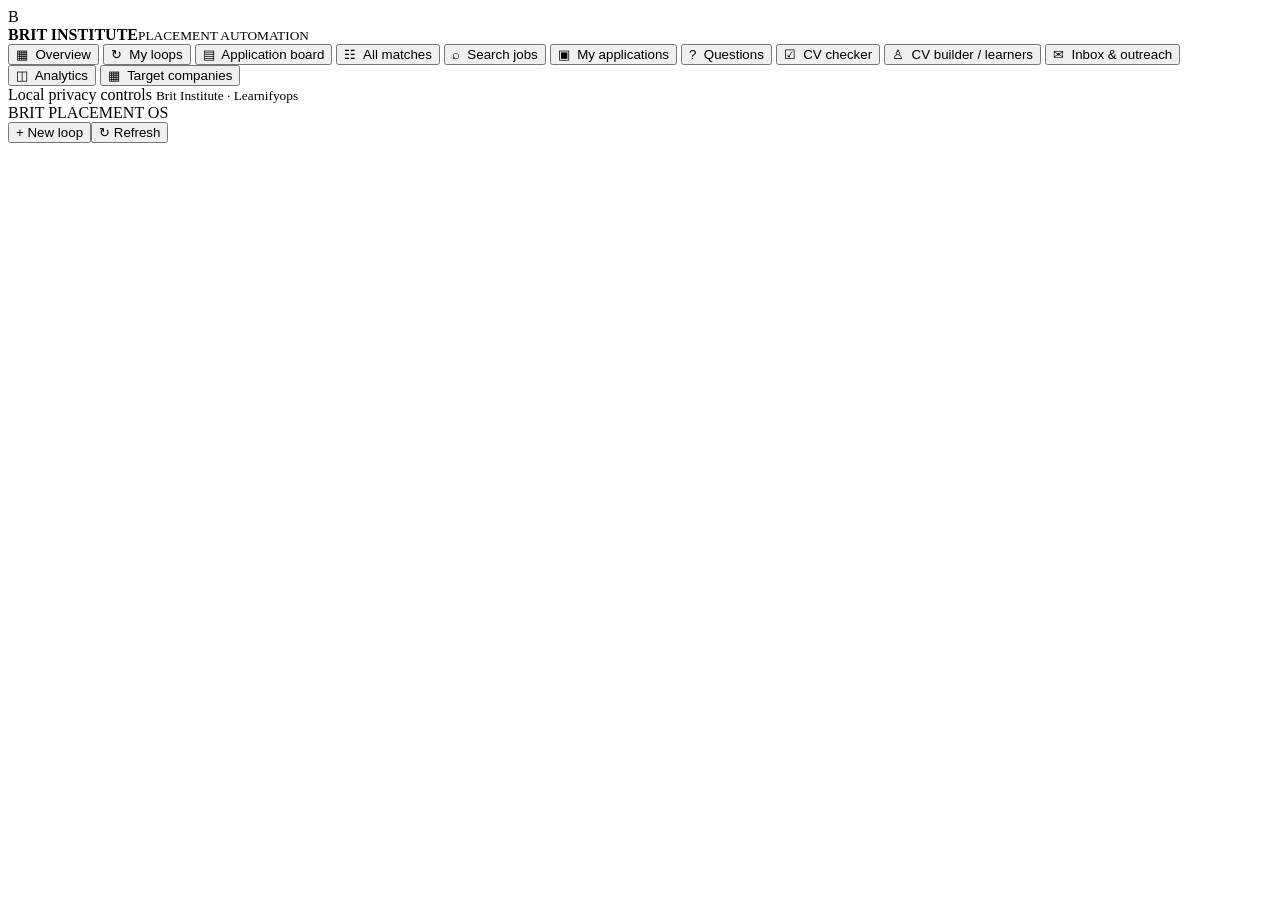
==== static/index.html @ eb126a04 "Initial commit" ====
<!doctype html><html lang="en"><head><meta charset="utf-8"><meta name="viewport" content="width=device-width,initial-scale=1">
<title>Brit Institute · Placement OS</title><link rel="stylesheet" href="/styles.css"><link rel="stylesheet" href="/advanced.css"></head>
<body><div class="shell"><aside class="sidebar"><div class="logo"><div class="symbol">B</div><div><strong>BRIT INSTITUTE</strong><small>PLACEMENT AUTOMATION</small></div></div>
<nav id="navigation">
<button class="nav active" data-tab="overview">▦ &nbsp;Overview</button>
<button class="nav" data-tab="loops">↻ &nbsp;My loops</button>
<button class="nav" data-tab="board">▤ &nbsp;Application board</button>
<button class="nav" data-tab="matches">☷ &nbsp;All matches</button>
<button class="nav" data-tab="jobs">⌕ &nbsp;Search jobs</button>
<button class="nav" data-tab="applications">▣ &nbsp;My applications</button>
<button class="nav" data-tab="questions">? &nbsp;Questions</button>
<button class="nav" data-tab="cvcheck">☑ &nbsp;CV checker</button>
<button class="nav" data-tab="learners">♙ &nbsp;CV builder / learners</button>
<button class="nav" data-tab="contacts">✉ &nbsp;Inbox & outreach</button>
<button class="nav" data-tab="analytics">◫ &nbsp;Analytics</button>
<button class="nav" data-tab="companies">▦ &nbsp;Target companies</button>
</nav>
<div class="sidebar-bottom"><span class="live-dot"></span> Local privacy controls <small>Brit Institute · Learnifyops</small></div></aside>
<main class="main"><div class="topbar"><div class="eyebrow">BRIT PLACEMENT OS <span id="today"></span></div><div class="top-actions"><button class="btn teal" data-action="adv-new-loop" id="top-new-loop">+ New loop</button><button class="ghost" id="refresh">↻ Refresh</button></div></div>
<div id="notice" class="notice" hidden></div><section id="content"></section></main></div>
<dialog id="modal"><div class="modal-header"><h2 id="modal-title">Add item</h2><button id="close-modal" aria-label="Close">✕</button></div><div id="modal-body"></div></dialog>
<script src="/advanced.js"></script><script src="/app.js"></script></body></html>
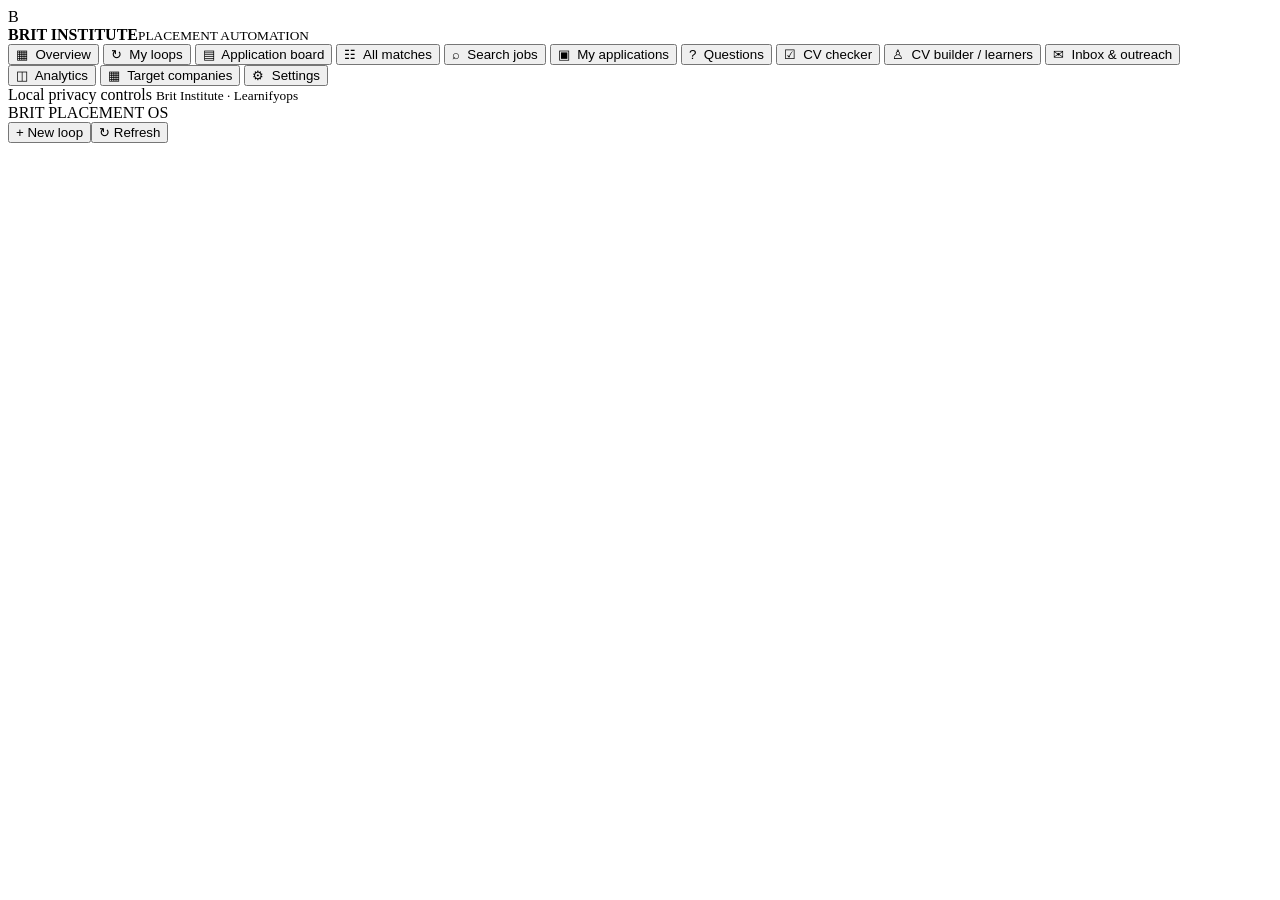
==== commit 8a566e06: "Add multi-step application forms and testing framework - Implemented an ATS-style application form (" ====
--- a/static/index.html
+++ b/static/index.html
@@ -14,6 +14,7 @@
 <button class="nav" data-tab="contacts">✉ &nbsp;Inbox & outreach</button>
 <button class="nav" data-tab="analytics">◫ &nbsp;Analytics</button>
 <button class="nav" data-tab="companies">▦ &nbsp;Target companies</button>
+<button class="nav" data-tab="settings">⚙ &nbsp;Settings</button>
 </nav>
 <div class="sidebar-bottom"><span class="live-dot"></span> Local privacy controls <small>Brit Institute · Learnifyops</small></div></aside>
 <main class="main"><div class="topbar"><div class="eyebrow">BRIT PLACEMENT OS <span id="today"></span></div><div class="top-actions"><button class="btn teal" data-action="adv-new-loop" id="top-new-loop">+ New loop</button><button class="ghost" id="refresh">↻ Refresh</button></div></div>
